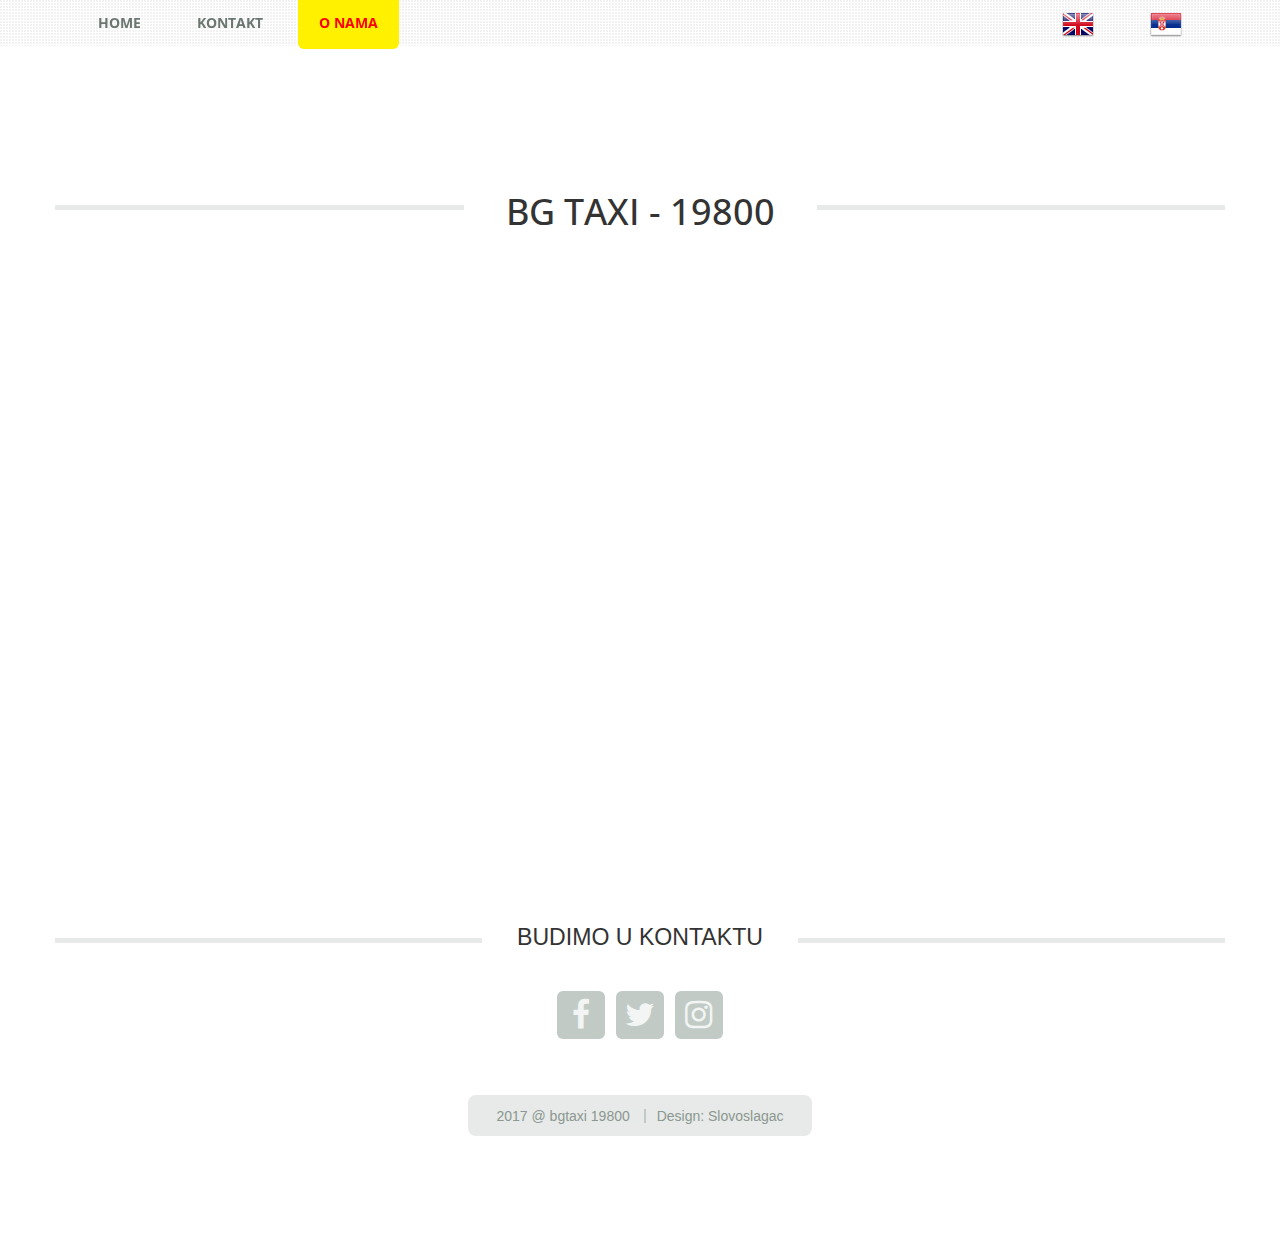
==== about.html @ 606e2526 "initial commit model" ====
<!DOCTYPE HTML>
<!--
	TXT by HTML5 UP
	html5up.net | @ajlkn
	Free for personal and commercial use under the CCA 3.0 license (html5up.net/license)
-->
<html>
<head>
    <title>BG Taxi - 19800</title>
    <meta charset="utf-8"/>
    <link rel="icon" href="images/icon-sivi.png">
    <meta name="viewport" content="width=device-width, initial-scale=1"/>
    <link rel="stylesheet" href="assets/css/main.css"/>
    <link rel="stylesheet" href="assets/css/bootstrap.min.css"/>
    <link rel="stylesheet" href="assets/css/new.css"/>
</head>
<body>
<div id="page-wrapper">

    <!-- Header -->
    <header id="header">
        <div class="logo container">
            <div>
                <h1><a href="index.html" id="logo">BG TAXI - 19800</a></h1>
            </div>
        </div>
    </header>

    <!-- Nav -->
    <nav id="nav">
        <div class="container">
            <ul>
                <li class="pull-left"><a href="index.html">Home</a></li>
                <li class="pull-left"><a href="contact.html">Kontakt</a></li>
                <li class="current pull-left"><a href="about.html">O Nama</a></li>
                <li class="pull-right"><a href="index.html"><img src="images/rs.png"></a></li>
                <li class="pull-right"><a href="#"> <img src="images/uk.png"></a></li>
            </ul>
        </div>
    </nav>

    <!-- Main -->
    <div id="page-wrapper">
        <div id="main" class="container">
            <div style="height: 350px"></div>
        </div>
    </div>

    <!-- Footer -->
    <footer id="footer" class="container">

        <div class="row 200%">
            <div class="12u">

                <!-- Contact -->
                <section>
                    <h2 class="major"><span>Budimo u kontaktu</span></h2>
                    <ul class="contact">
                        <li><a class="icon fa-facebook" href="#"><span class="label">Facebook</span></a></li>
                        <li><a class="icon fa-twitter" href="#"><span class="label">Twitter</span></a></li>
                        <li><a class="icon fa-instagram" href="#"><span class="label">Instagram</span></a></li>
                    </ul>
                </section>

            </div>
        </div>

        <!-- Copyright -->
        <div id="copyright">
            <ul class="menu">
                <li>2017 @ bgtaxi 19800</li>
                <li>Design: <a href="#">Slovoslagac</a></li>
            </ul>
        </div>

    </footer>

</div>

<!-- Scripts -->
<script src="assets/js/jquery.min.js"></script>
<script src="assets/js/jquery.dropotron.min.js"></script>
<script src="assets/js/skel.min.js"></script>
<script src="assets/js/skel-viewport.min.js"></script>
<script src="assets/js/util.js"></script>
<!--[if lte IE 8]>
<script src="assets/js/ie/respond.min.js"></script><![endif]-->
<script src="assets/js/main.js"></script>

</body>
</html>
---- assets/css/main.css ----
@import url("font-awesome.min.css");
@import url("https://fonts.googleapis.com/css?family=Open+Sans:400,400italic,700,700italic|Open+Sans+Condensed:700");

/*
	TXT by HTML5 UP
	html5up.net | @ajlkn
	Free for personal and commercial use under the CCA 3.0 license (html5up.net/license)
*/

/* Reset */

	html, body, div, span, applet, object, iframe, h1, h2, h3, h4, h5, h6, p, blockquote, pre, a, abbr, acronym, address, big, cite, code, del, dfn, em, img, ins, kbd, q, s, samp, small, strike, strong, sub, sup, tt, var, b, u, i, center, dl, dt, dd, ol, ul, li, fieldset, form, label, legend, table, caption, tbody, tfoot, thead, tr, th, td, article, aside, canvas, details, embed, figure, figcaption, footer, header, hgroup, menu, nav, output, ruby, section, summary, time, mark, audio, video {
		margin: 0;
		padding: 0;
		border: 0;
		font-size: 100%;
		font: inherit;
		vertical-align: baseline;
	}

	article, aside, details, figcaption, figure, footer, header, hgroup, menu, nav, section {
		display: block;
	}

	body {
		line-height: 1;
		padding-top: 65px;
	}

	ol, ul {
		list-style: none;
	}

	blockquote, q {
		quotes: none;
	}

	blockquote:before, blockquote:after, q:before, q:after {
		content: '';
		content: none;
	}

	table {
		border-collapse: collapse;
		border-spacing: 0;
	}

	body {
		-webkit-text-size-adjust: none;
	}

/* Box Model */

	*, *:before, *:after {
		-moz-box-sizing: border-box;
		-webkit-box-sizing: border-box;
		box-sizing: border-box;
	}

/* Containers */

	.container {
		margin-left: auto;
		margin-right: auto;
	}

	.container.\31 25\25 {
		width: 100%;
		max-width: 1200px;
		min-width: 960px;
	}

	.container.\37 5\25 {
		width: 720px;
	}

	.container.\35 0\25 {
		width: 480px;
	}

	.container.\32 5\25 {
		width: 240px;
	}

	.container {
		width: 960px;
	}

	@media screen and (min-width: 737px) {

		.container.\31 25\25 {
			width: 100%;
			max-width: 1500px;
			min-width: 1200px;
		}

		.container.\37 5\25 {
			width: 900px;
		}

		.container.\35 0\25 {
			width: 600px;
		}

		.container.\32 5\25 {
			width: 300px;
		}

		.container {
			width: 1200px;
		}

	}

	@media screen and (min-width: 737px) and (max-width: 1200px) {

		.container.\31 25\25 {
			width: 100%;
			max-width: 1200px;
			min-width: 960px;
		}

		.container.\37 5\25 {
			width: 720px;
		}

		.container.\35 0\25 {
			width: 480px;
		}

		.container.\32 5\25 {
			width: 240px;
		}

		.container {
			width: 960px;
		}

	}

	@media screen and (max-width: 736px) {

		.container.\31 25\25 {
			width: 100%;
			max-width: 125%;
			min-width: 100%;
		}

		.container.\37 5\25 {
			width: 75%;
		}

		.container.\35 0\25 {
			width: 50%;
		}

		.container.\32 5\25 {
			width: 25%;
		}

		.container {
			width: 100% !important;
		}

	}

/* Grid */

	.row {
		border-bottom: solid 1px transparent;
		-moz-box-sizing: border-box;
		-webkit-box-sizing: border-box;
		box-sizing: border-box;
	}

	.row > * {
		float: left;
		-moz-box-sizing: border-box;
		-webkit-box-sizing: border-box;
		box-sizing: border-box;
	}

	.row:after, .row:before {
		content: '';
		display: block;
		clear: both;
		height: 0;
	}

	.row.uniform > * > :first-child {
		margin-top: 0;
	}

	.row.uniform > * > :last-child {
		margin-bottom: 0;
	}

	.row.\30 \25 > * {
		padding: 0 0 0 0px;
	}

	.row.\30 \25 {
		margin: 0 0 -1px 0px;
	}

	.row.uniform.\30 \25 > * {
		padding: 0px 0 0 0px;
	}

	.row.uniform.\30 \25 {
		margin: 0px 0 -1px 0px;
	}

	.row > * {
		padding: 0 0 0 40px;
	}

	.row {
		margin: 0 0 -1px -40px;
	}

	.row.uniform > * {
		padding: 40px 0 0 40px;
	}

	.row.uniform {
		margin: -40px 0 -1px -40px;
	}

	.row.\32 00\25 > * {
		padding: 0 0 0 80px;
	}

	.row.\32 00\25 {
		margin: 0 0 -1px -80px;
	}

	.row.uniform.\32 00\25 > * {
		padding: 80px 0 0 80px;
	}

	.row.uniform.\32 00\25 {
		margin: -80px 0 -1px -80px;
	}

	.row.\31 50\25 > * {
		padding: 0 0 0 60px;
	}

	.row.\31 50\25 {
		margin: 0 0 -1px -60px;
	}

	.row.uniform.\31 50\25 > * {
		padding: 60px 0 0 60px;
	}

	.row.uniform.\31 50\25 {
		margin: -60px 0 -1px -60px;
	}

	.row.\35 0\25 > * {
		padding: 0 0 0 20px;
	}

	.row.\35 0\25 {
		margin: 0 0 -1px -20px;
	}

	.row.uniform.\35 0\25 > * {
		padding: 20px 0 0 20px;
	}

	.row.uniform.\35 0\25 {
		margin: -20px 0 -1px -20px;
	}

	.row.\32 5\25 > * {
		padding: 0 0 0 10px;
	}

	.row.\32 5\25 {
		margin: 0 0 -1px -10px;
	}

	.row.uniform.\32 5\25 > * {
		padding: 10px 0 0 10px;
	}

	.row.uniform.\32 5\25 {
		margin: -10px 0 -1px -10px;
	}

	.\31 2u, .\31 2u\24 {
		width: 100%;
		clear: none;
		margin-left: 0;
	}

	.\31 1u, .\31 1u\24 {
		width: 91.6666666667%;
		clear: none;
		margin-left: 0;
	}

	.\31 0u, .\31 0u\24 {
		width: 83.3333333333%;
		clear: none;
		margin-left: 0;
	}

	.\39 u, .\39 u\24 {
		width: 75%;
		clear: none;
		margin-left: 0;
	}

	.\38 u, .\38 u\24 {
		width: 66.6666666667%;
		clear: none;
		margin-left: 0;
	}

	.\37 u, .\37 u\24 {
		width: 58.3333333333%;
		clear: none;
		margin-left: 0;
	}

	.\36 u, .\36 u\24 {
		width: 50%;
		clear: none;
		margin-left: 0;
	}

	.\35 u, .\35 u\24 {
		width: 41.6666666667%;
		clear: none;
		margin-left: 0;
	}

	.\34 u, .\34 u\24 {
		width: 33.3333333333%;
		clear: none;
		margin-left: 0;
	}

	.\33 u, .\33 u\24 {
		width: 25%;
		clear: none;
		margin-left: 0;
	}

	.\32 u, .\32 u\24 {
		width: 16.6666666667%;
		clear: none;
		margin-left: 0;
	}

	.\31 u, .\31 u\24 {
		width: 8.3333333333%;
		clear: none;
		margin-left: 0;
	}

	.\31 2u\24 + *,
	.\31 1u\24 + *,
	.\31 0u\24 + *,
	.\39 u\24 + *,
	.\38 u\24 + *,
	.\37 u\24 + *,
	.\36 u\24 + *,
	.\35 u\24 + *,
	.\34 u\24 + *,
	.\33 u\24 + *,
	.\32 u\24 + *,
	.\31 u\24 + * {
		clear: left;
	}

	.\-11u {
		margin-left: 91.66667%;
	}

	.\-10u {
		margin-left: 83.33333%;
	}

	.\-9u {
		margin-left: 75%;
	}

	.\-8u {
		margin-left: 66.66667%;
	}

	.\-7u {
		margin-left: 58.33333%;
	}

	.\-6u {
		margin-left: 50%;
	}

	.\-5u {
		margin-left: 41.66667%;
	}

	.\-4u {
		margin-left: 33.33333%;
	}

	.\-3u {
		margin-left: 25%;
	}

	.\-2u {
		margin-left: 16.66667%;
	}

	.\-1u {
		margin-left: 8.33333%;
	}

	@media screen and (min-width: 737px) {

		.row > * {
			padding: 50px 0 0 50px;
		}

		.row {
			margin: -50px 0 -1px -50px;
		}

		.row.uniform > * {
			padding: 50px 0 0 50px;
		}

		.row.uniform {
			margin: -50px 0 -1px -50px;
		}

		.row.\32 00\25 > * {
			padding: 100px 0 0 100px;
		}

		.row.\32 00\25 {
			margin: -100px 0 -1px -100px;
		}

		.row.uniform.\32 00\25 > * {
			padding: 100px 0 0 100px;
		}

		.row.uniform.\32 00\25 {
			margin: -100px 0 -1px -100px;
		}

		.row.\31 50\25 > * {
			padding: 75px 0 0 75px;
		}

		.row.\31 50\25 {
			margin: -75px 0 -1px -75px;
		}

		.row.uniform.\31 50\25 > * {
			padding: 75px 0 0 75px;
		}

		.row.uniform.\31 50\25 {
			margin: -75px 0 -1px -75px;
		}

		.row.\35 0\25 > * {
			padding: 25px 0 0 25px;
		}

		.row.\35 0\25 {
			margin: -25px 0 -1px -25px;
		}

		.row.uniform.\35 0\25 > * {
			padding: 25px 0 0 25px;
		}

		.row.uniform.\35 0\25 {
			margin: -25px 0 -1px -25px;
		}

		.row.\32 5\25 > * {
			padding: 12.5px 0 0 12.5px;
		}

		.row.\32 5\25 {
			margin: -12.5px 0 -1px -12.5px;
		}

		.row.uniform.\32 5\25 > * {
			padding: 12.5px 0 0 12.5px;
		}

		.row.uniform.\32 5\25 {
			margin: -12.5px 0 -1px -12.5px;
		}

		.\31 2u\28desktop\29, .\31 2u\24\28desktop\29 {
			width: 100%;
			clear: none;
			margin-left: 0;
		}

		.\31 1u\28desktop\29, .\31 1u\24\28desktop\29 {
			width: 91.6666666667%;
			clear: none;
			margin-left: 0;
		}

		.\31 0u\28desktop\29, .\31 0u\24\28desktop\29 {
			width: 83.3333333333%;
			clear: none;
			margin-left: 0;
		}

		.\39 u\28desktop\29, .\39 u\24\28desktop\29 {
			width: 75%;
			clear: none;
			margin-left: 0;
		}

		.\38 u\28desktop\29, .\38 u\24\28desktop\29 {
			width: 66.6666666667%;
			clear: none;
			margin-left: 0;
		}

		.\37 u\28desktop\29, .\37 u\24\28desktop\29 {
			width: 58.3333333333%;
			clear: none;
			margin-left: 0;
		}

		.\36 u\28desktop\29, .\36 u\24\28desktop\29 {
			width: 50%;
			clear: none;
			margin-left: 0;
		}

		.\35 u\28desktop\29, .\35 u\24\28desktop\29 {
			width: 41.6666666667%;
			clear: none;
			margin-left: 0;
		}

		.\34 u\28desktop\29, .\34 u\24\28desktop\29 {
			width: 33.3333333333%;
			clear: none;
			margin-left: 0;
		}

		.\33 u\28desktop\29, .\33 u\24\28desktop\29 {
			width: 25%;
			clear: none;
			margin-left: 0;
		}

		.\32 u\28desktop\29, .\32 u\24\28desktop\29 {
			width: 16.6666666667%;
			clear: none;
			margin-left: 0;
		}

		.\31 u\28desktop\29, .\31 u\24\28desktop\29 {
			width: 8.3333333333%;
			clear: none;
			margin-left: 0;
		}

		.\31 2u\24\28desktop\29 + *,
		.\31 1u\24\28desktop\29 + *,
		.\31 0u\24\28desktop\29 + *,
		.\39 u\24\28desktop\29 + *,
		.\38 u\24\28desktop\29 + *,
		.\37 u\24\28desktop\29 + *,
		.\36 u\24\28desktop\29 + *,
		.\35 u\24\28desktop\29 + *,
		.\34 u\24\28desktop\29 + *,
		.\33 u\24\28desktop\29 + *,
		.\32 u\24\28desktop\29 + *,
		.\31 u\24\28desktop\29 + * {
			clear: left;
		}

		.\-11u\28desktop\29 {
			margin-left: 91.66667%;
		}

		.\-10u\28desktop\29 {
			margin-left: 83.33333%;
		}

		.\-9u\28desktop\29 {
			margin-left: 75%;
		}

		.\-8u\28desktop\29 {
			margin-left: 66.66667%;
		}

		.\-7u\28desktop\29 {
			margin-left: 58.33333%;
		}

		.\-6u\28desktop\29 {
			margin-left: 50%;
		}

		.\-5u\28desktop\29 {
			margin-left: 41.66667%;
		}

		.\-4u\28desktop\29 {
			margin-left: 33.33333%;
		}

		.\-3u\28desktop\29 {
			margin-left: 25%;
		}

		.\-2u\28desktop\29 {
			margin-left: 16.66667%;
		}

		.\-1u\28desktop\29 {
			margin-left: 8.33333%;
		}

	}

	@media screen and (min-width: 737px) and (max-width: 1200px) {

		.row > * {
			padding: 25px 0 0 25px;
		}

		.row {
			margin: -25px 0 -1px -25px;
		}

		.row.uniform > * {
			padding: 25px 0 0 25px;
		}

		.row.uniform {
			margin: -25px 0 -1px -25px;
		}

		.row.\32 00\25 > * {
			padding: 50px 0 0 50px;
		}

		.row.\32 00\25 {
			margin: -50px 0 -1px -50px;
		}

		.row.uniform.\32 00\25 > * {
			padding: 50px 0 0 50px;
		}

		.row.uniform.\32 00\25 {
			margin: -50px 0 -1px -50px;
		}

		.row.\31 50\25 > * {
			padding: 37.5px 0 0 37.5px;
		}

		.row.\31 50\25 {
			margin: -37.5px 0 -1px -37.5px;
		}

		.row.uniform.\31 50\25 > * {
			padding: 37.5px 0 0 37.5px;
		}

		.row.uniform.\31 50\25 {
			margin: -37.5px 0 -1px -37.5px;
		}

		.row.\35 0\25 > * {
			padding: 12.5px 0 0 12.5px;
		}

		.row.\35 0\25 {
			margin: -12.5px 0 -1px -12.5px;
		}

		.row.uniform.\35 0\25 > * {
			padding: 12.5px 0 0 12.5px;
		}

		.row.uniform.\35 0\25 {
			margin: -12.5px 0 -1px -12.5px;
		}

		.row.\32 5\25 > * {
			padding: 6.25px 0 0 6.25px;
		}

		.row.\32 5\25 {
			margin: -6.25px 0 -1px -6.25px;
		}

		.row.uniform.\32 5\25 > * {
			padding: 6.25px 0 0 6.25px;
		}

		.row.uniform.\32 5\25 {
			margin: -6.25px 0 -1px -6.25px;
		}

		.\31 2u\28tablet\29, .\31 2u\24\28tablet\29 {
			width: 100%;
			clear: none;
			margin-left: 0;
		}

		.\31 1u\28tablet\29, .\31 1u\24\28tablet\29 {
			width: 91.6666666667%;
			clear: none;
			margin-left: 0;
		}

		.\31 0u\28tablet\29, .\31 0u\24\28tablet\29 {
			width: 83.3333333333%;
			clear: none;
			margin-left: 0;
		}

		.\39 u\28tablet\29, .\39 u\24\28tablet\29 {
			width: 75%;
			clear: none;
			margin-left: 0;
		}

		.\38 u\28tablet\29, .\38 u\24\28tablet\29 {
			width: 66.6666666667%;
			clear: none;
			margin-left: 0;
		}

		.\37 u\28tablet\29, .\37 u\24\28tablet\29 {
			width: 58.3333333333%;
			clear: none;
			margin-left: 0;
		}

		.\36 u\28tablet\29, .\36 u\24\28tablet\29 {
			width: 50%;
			clear: none;
			margin-left: 0;
		}

		.\35 u\28tablet\29, .\35 u\24\28tablet\29 {
			width: 41.6666666667%;
			clear: none;
			margin-left: 0;
		}

		.\34 u\28tablet\29, .\34 u\24\28tablet\29 {
			width: 33.3333333333%;
			clear: none;
			margin-left: 0;
		}

		.\33 u\28tablet\29, .\33 u\24\28tablet\29 {
			width: 25%;
			clear: none;
			margin-left: 0;
		}

		.\32 u\28tablet\29, .\32 u\24\28tablet\29 {
			width: 16.6666666667%;
			clear: none;
			margin-left: 0;
		}

		.\31 u\28tablet\29, .\31 u\24\28tablet\29 {
			width: 8.3333333333%;
			clear: none;
			margin-left: 0;
		}

		.\31 2u\24\28tablet\29 + *,
		.\31 1u\24\28tablet\29 + *,
		.\31 0u\24\28tablet\29 + *,
		.\39 u\24\28tablet\29 + *,
		.\38 u\24\28tablet\29 + *,
		.\37 u\24\28tablet\29 + *,
		.\36 u\24\28tablet\29 + *,
		.\35 u\24\28tablet\29 + *,
		.\34 u\24\28tablet\29 + *,
		.\33 u\24\28tablet\29 + *,
		.\32 u\24\28tablet\29 + *,
		.\31 u\24\28tablet\29 + * {
			clear: left;
		}

		.\-11u\28tablet\29 {
			margin-left: 91.66667%;
		}

		.\-10u\28tablet\29 {
			margin-left: 83.33333%;
		}

		.\-9u\28tablet\29 {
			margin-left: 75%;
		}

		.\-8u\28tablet\29 {
			margin-left: 66.66667%;
		}

		.\-7u\28tablet\29 {
			margin-left: 58.33333%;
		}

		.\-6u\28tablet\29 {
			margin-left: 50%;
		}

		.\-5u\28tablet\29 {
			margin-left: 41.66667%;
		}

		.\-4u\28tablet\29 {
			margin-left: 33.33333%;
		}

		.\-3u\28tablet\29 {
			margin-left: 25%;
		}

		.\-2u\28tablet\29 {
			margin-left: 16.66667%;
		}

		.\-1u\28tablet\29 {
			margin-left: 8.33333%;
		}

	}

	@media screen and (max-width: 736px) {

		.row > * {
			padding: 20px 0 0 20px;
		}

		.row {
			margin: -20px 0 -1px -20px;
		}

		.row.uniform > * {
			padding: 20px 0 0 20px;
		}

		.row.uniform {
			margin: -20px 0 -1px -20px;
		}

		.row.\32 00\25 > * {
			padding: 40px 0 0 40px;
		}

		.row.\32 00\25 {
			margin: -40px 0 -1px -40px;
		}

		.row.uniform.\32 00\25 > * {
			padding: 40px 0 0 40px;
		}

		.row.uniform.\32 00\25 {
			margin: -40px 0 -1px -40px;
		}

		.row.\31 50\25 > * {
			padding: 30px 0 0 30px;
		}

		.row.\31 50\25 {
			margin: -30px 0 -1px -30px;
		}

		.row.uniform.\31 50\25 > * {
			padding: 30px 0 0 30px;
		}

		.row.uniform.\31 50\25 {
			margin: -30px 0 -1px -30px;
		}

		.row.\35 0\25 > * {
			padding: 10px 0 0 10px;
		}

		.row.\35 0\25 {
			margin: -10px 0 -1px -10px;
		}

		.row.uniform.\35 0\25 > * {
			padding: 10px 0 0 10px;
		}

		.row.uniform.\35 0\25 {
			margin: -10px 0 -1px -10px;
		}

		.row.\32 5\25 > * {
			padding: 5px 0 0 5px;
		}

		.row.\32 5\25 {
			margin: -5px 0 -1px -5px;
		}

		.row.uniform.\32 5\25 > * {
			padding: 5px 0 0 5px;
		}

		.row.uniform.\32 5\25 {
			margin: -5px 0 -1px -5px;
		}

		.\31 2u\28mobile\29, .\31 2u\24\28mobile\29 {
			width: 100%;
			clear: none;
			margin-left: 0;
		}

		.\31 1u\28mobile\29, .\31 1u\24\28mobile\29 {
			width: 91.6666666667%;
			clear: none;
			margin-left: 0;
		}

		.\31 0u\28mobile\29, .\31 0u\24\28mobile\29 {
			width: 83.3333333333%;
			clear: none;
			margin-left: 0;
		}

		.\39 u\28mobile\29, .\39 u\24\28mobile\29 {
			width: 75%;
			clear: none;
			margin-left: 0;
		}

		.\38 u\28mobile\29, .\38 u\24\28mobile\29 {
			width: 66.6666666667%;
			clear: none;
			margin-left: 0;
		}

		.\37 u\28mobile\29, .\37 u\24\28mobile\29 {
			width: 58.3333333333%;
			clear: none;
			margin-left: 0;
		}

		.\36 u\28mobile\29, .\36 u\24\28mobile\29 {
			width: 50%;
			clear: none;
			margin-left: 0;
		}

		.\35 u\28mobile\29, .\35 u\24\28mobile\29 {
			width: 41.6666666667%;
			clear: none;
			margin-left: 0;
		}

		.\34 u\28mobile\29, .\34 u\24\28mobile\29 {
			width: 33.3333333333%;
			clear: none;
			margin-left: 0;
		}

		.\33 u\28mobile\29, .\33 u\24\28mobile\29 {
			width: 25%;
			clear: none;
			margin-left: 0;
		}

		.\32 u\28mobile\29, .\32 u\24\28mobile\29 {
			width: 16.6666666667%;
			clear: none;
			margin-left: 0;
		}

		.\31 u\28mobile\29, .\31 u\24\28mobile\29 {
			width: 8.3333333333%;
			clear: none;
			margin-left: 0;
		}

		.\31 2u\24\28mobile\29 + *,
		.\31 1u\24\28mobile\29 + *,
		.\31 0u\24\28mobile\29 + *,
		.\39 u\24\28mobile\29 + *,
		.\38 u\24\28mobile\29 + *,
		.\37 u\24\28mobile\29 + *,
		.\36 u\24\28mobile\29 + *,
		.\35 u\24\28mobile\29 + *,
		.\34 u\24\28mobile\29 + *,
		.\33 u\24\28mobile\29 + *,
		.\32 u\24\28mobile\29 + *,
		.\31 u\24\28mobile\29 + * {
			clear: left;
		}

		.\-11u\28mobile\29 {
			margin-left: 91.66667%;
		}

		.\-10u\28mobile\29 {
			margin-left: 83.33333%;
		}

		.\-9u\28mobile\29 {
			margin-left: 75%;
		}

		.\-8u\28mobile\29 {
			margin-left: 66.66667%;
		}

		.\-7u\28mobile\29 {
			margin-left: 58.33333%;
		}

		.\-6u\28mobile\29 {
			margin-left: 50%;
		}

		.\-5u\28mobile\29 {
			margin-left: 41.66667%;
		}

		.\-4u\28mobile\29 {
			margin-left: 33.33333%;
		}

		.\-3u\28mobile\29 {
			margin-left: 25%;
		}

		.\-2u\28mobile\29 {
			margin-left: 16.66667%;
		}

		.\-1u\28mobile\29 {
			margin-left: 8.33333%;
		}

	}

/* Basic */

	body {
		background: #f2f5f3;
		font-family: 'Open Sans', sans-serif;
		font-weight: 400;
		color: #6b7770;
		font-size: 11.5pt;
		line-height: 2em;
	}

		body.is-loading * {
			-moz-transition: none !important;
			-webkit-transition: none !important;
			-ms-transition: none !important;
			transition: none !important;
			-moz-animation: none !important;
			-webkit-animation: none !important;
			-ms-animation: none !important;
			animation: none !important;
		}

	input, textarea, select {
		font-family: 'Open Sans', sans-serif;
		font-weight: 400;
		color: #6b7770;
		font-size: 11.5pt;
		line-height: 2em;
	}

	h1, h2, h3, h4, h5, h6 {
		font-family: 'Open Sans Condensed', sans-serif;
		font-weight: 700;
		text-transform: uppercase;
		color: #6b7770;
	}

	h1 a, h2 a, h3 a, h4 a, h5 a, h6 a {
		text-decoration: none;
		color: inherit;
	}

	h2.major {
		position: relative;
		border-top: solid 5px #e7eae8;
	}

		h2.major span {
			background: #fff;
			position: relative;
			display: inline-block;
		}

	a {
		color: #006376;
		text-decoration: underline;
	}

		a:hover {
			text-decoration: none;
		}

	b, strong {
		font-weight: 700;
		color: #6b7770;
	}

	i, em {
		font-style: italic;
	}

	br.clear {
		clear: both;
	}

	sub {
		position: relative;
		top: 0.5em;
		font-size: 0.8em;
	}

	sup {
		position: relative;
		top: -0.5em;
		font-size: 0.8em;
	}

	hr {
		border: 0;
		border-top: solid 2px #E7EAE8;
		margin: 0 0 3em 0;
	}

	blockquote {
		border-left: solid 5px #E7EAE8;
		padding: 1em 0 1em 1.5em;
		font-style: italic;
	}

	p, ul, ol, dl, table {
		margin-bottom: 3em;
	}

/* Section/Article */

	section, article {
		margin-bottom: 6em;
	}

		section > :last-child, section:last-child, article > :last-child, article:last-child {
			margin-bottom: 0;
		}

	header > p {
		display: block;
		font-family: 'Open Sans Condensed', sans-serif;
		font-weight: 700;
		text-transform: uppercase;
		color: #c1cac5;
	}

/* Image */

	.image {
		position: relative;
		display: inline-block;
		border-radius: 8px;
	}

		.image img {
			display: block;
			width: 100%;
			border-radius: 8px;
		}

		.image:before {
			content: '';
			position: absolute;
			left: 0;
			top: 0;
			width: 100%;
			height: 100%;
			background: url("images/overlay.png");
			border-radius: 8px;
		}

		.image.fit {
			display: block;
			width: 100%;
		}

		.image.featured {
			display: block;
			width: 100%;
			margin: 0 0 2em 0;
		}

		.image.left {
			float: left;
			margin: 0 2em 2em 0;
		}

		.image.centered {
			display: block;
			margin: 0 0 2em 0;
		}

			.image.centered img {
				margin: 0 auto;
				width: auto;
			}

/* Button */

	input[type="button"],
	input[type="submit"],
	input[type="reset"],
	button,
	.button {
		-webkit-appearance: none;
		display: inline-block;
		font-family: 'Open Sans Condensed', sans-serif;
		font-weight: 700;
		text-transform: uppercase;
		text-decoration: none;
		background: #b1ddab;
		color: #fff;
		border: 0;
		line-height: 1em;
		border-radius: 8px;
		outline: 0;
		cursor: pointer;
		-moz-transition: background-color .2s ease-in-out;
		-webkit-transition: background-color .2s ease-in-out;
		-o-transition: background-color .2s ease-in-out;
		-ms-transition: background-color .2s ease-in-out;
		transition: background-color .2s ease-in-out;
	}

		input[type="button"]:hover,
		input[type="submit"]:hover,
		input[type="reset"]:hover,
		button:hover,
		.button:hover {
			background: #c1edbb;
		}

		input[type="button"]:active,
		input[type="submit"]:active,
		input[type="reset"]:active,
		button:active,
		.button:active {
			background: #a1cd9b;
		}

		input[type="button"].alt,
		input[type="submit"].alt,
		input[type="reset"].alt,
		button.alt,
		.button.alt {
			background: #c1cac5;
		}

			input[type="button"].alt:hover,
			input[type="submit"].alt:hover,
			input[type="reset"].alt:hover,
			button.alt:hover,
			.button.alt:hover {
				background: #ccd5d0;
			}

			input[type="button"].alt:active,
			input[type="submit"].alt:active,
			input[type="reset"].alt:active,
			button.alt:active,
			.button.alt:active {
				background: #b1bab5;
			}

/* List */

	ul.default {
		list-style: disc;
		padding-left: 1em;
	}

		ul.default li {
			padding-left: 0.5em;
		}

	ul.divided > li {
		border-top: solid 2px #e7eae8;
		padding-top: 2.35em;
		margin-top: 2.35em;
	}

		ul.divided > li:first-child {
			border-top: 0;
			padding-top: 0;
			margin-top: 0;
		}

	ul.actions li {
		display: inline-block;
		margin: 0 0 0 1em;
	}

		ul.actions li:first-child {
			margin-left: 0;
		}

	ul.contact {
		cursor: default;
	}

		ul.contact li {
			-moz-transition: top .15s ease-in-out;
			-webkit-transition: top .15s ease-in-out;
			-ms-transition: top .15s ease-in-out;
			transition: top .15s ease-in-out;
			position: relative;
			display: inline-block;
			margin: 0 0.25em 0 0.25em;
			top: 0;
		}

			ul.contact li a {
				-moz-transition: background-color .2s ease-in-out;
				-webkit-transition: background-color .2s ease-in-out;
				-ms-transition: background-color .2s ease-in-out;
				transition: background-color .2s ease-in-out;
				display: block;
				position: relative;
				width: 48px;
				height: 48px;
				border-radius: 6px;
				outline: 0;
				background: #c1cac5;
				text-align: center;
			}

				ul.contact li a:before {
					color: #f2f5f3;
					font-size: 32px;
					line-height: 48px;
				}

			ul.contact li:hover {
				top: -5px;
			}

				ul.contact li:hover a.fa-facebook {
					background-color: #3C5A98;
				}

				ul.contact li:hover a.fa-twitter {
					background-color: #2DAAE4;
				}

				ul.contact li:hover a.fa-dribbble {
					background-color: #C4376B;
				}

				ul.contact li:hover a.fa-linkedin {
					background-color: #006599;
				}

				ul.contact li:hover a.fa-instagram {
					background-color: #2E5E86;
				}

				ul.contact li:hover a.fa-google-plus {
					background-color: #DA2713;
				}

			ul.contact li:active {
				top: 0;
			}

	ul.special {
		cursor: default;
	}

		ul.special li {
			-moz-transition: top .15s ease-in-out;
			-webkit-transition: top .15s ease-in-out;
			-ms-transition: top .15s ease-in-out;
			transition: top .15s ease-in-out;
			position: relative;
			display: inline-block;
			margin: 0 1.5em 0 1.5em;
			top: 0;
		}

			ul.special li:hover {
				top: -10px;
			}

				ul.special li:hover a {
					background: #b9d2ce;
				}

		ul.special a {
			-moz-transition: background-color .2s ease-in-out;
			-webkit-transition: background-color .2s ease-in-out;
			-ms-transition: background-color .2s ease-in-out;
			transition: background-color .2s ease-in-out;
			display: block;
			position: relative;
			background: #c1cac5;
			width: 12em;
			height: 12em;
			border-radius: 6em;
			outline: 0;
		}

			ul.special a:before {
				position: absolute;
				width: 128px;
				height: 128px;
				font-size: 96px;
				line-height: 128px;
				left: 50%;
				top: 50%;
				margin-top: -64px;
				margin-left: -64px;
				color: #fff;
				text-align: center;
			}

	ul.meta {
		font-size: 0.85em;
		color: #a1aaa5;
	}

		ul.meta li {
			position: relative;
			display: inline-block;
			margin-left: 1em;
		}

			ul.meta li a {
				color: inherit;
				outline: 0;
			}

			ul.meta li:first-child {
				margin-left: 0;
			}

			ul.meta li:before {
				opacity: 0.5;
				cursor: default;
				margin-right: 0.5em;
			}

	ul.menu li {
		border-left: solid 1px #E7EAE8;
		display: inline-block;
		padding: 0 0 0 0.75em;
		margin: 0 0 0 0.75em;
	}

		ul.menu li:first-child {
			border-left: 0;
			margin-left: 0;
			padding-left: 0;
		}

	ol.default {
		list-style: decimal;
		padding-left: 1.25em;
	}

		ol.default li {
			padding-left: 0.25em;
		}

/* Forms */

	form label {
		display: block;
		margin: 0 0 1em 0;
		font-family: 'Open Sans Condensed', sans-serif;
		font-weight: 700;
		text-transform: uppercase;
		color: #6b7770;
	}

	form input[type="text"],
	form input[type="email"],
	form input[type="password"],
	form select,
	form textarea {
		-webkit-appearance: none;
		display: block;
		width: 100%;
		border-radius: 8px;
		border: solid 2px #E7EAE8;
	}

		form input[type="text"]:focus,
		form input[type="email"]:focus,
		form input[type="password"]:focus,
		form select:focus,
		form textarea:focus {
			border-color: #a1cd9b;
		}

	form input[type="text"],
	form input[type="email"],
	form input[type="password"],
	form select {
		line-height: 3em;
		padding: 0 1em;
	}

	form textarea {
		min-height: 9em;
		padding: 1em;
	}

	form .formerize-placeholder {
		color: #555 !important;
	}

	form ::-webkit-input-placeholder {
		color: #555 !important;
	}

	form :-moz-placeholder {
		color: #555 !important;
	}

	form ::-moz-placeholder {
		color: #555 !important;
	}

	form :-ms-input-placeholder {
		color: #555 !important;
	}

	form ::-moz-focus-inner {
		border: 0;
	}

/* Tables */

	table {
		width: 100%;
	}

		table.default {
			width: 100%;
		}

			table.default tr {
				border-top: solid 2px #E7EAE8;
			}

				table.default tr:first-child {
					border-top: 0;
				}

			table.default td {
				padding: 0.5em 1em 0.5em 1em;
			}

			table.default th {
				text-align: left;
				padding: 0.5em 1em 0.5em 1em;
				margin: 0 0 1em 0;
				font-family: 'Open Sans Condensed', sans-serif;
				font-weight: 700;
				text-transform: uppercase;
				color: #6b7770;
			}

			table.default thead {
				background: #E7EAE8;
				color: #fff;
			}

/* Box */

	.box.highlight {
		text-align: center;
	}

/* Icons */

	.icon {
		position: relative;
		text-decoration: none;
	}

		.icon:before {
			-moz-osx-font-smoothing: grayscale;
			-webkit-font-smoothing: antialiased;
			font-family: FontAwesome;
			font-style: normal;
			font-weight: normal;
			text-transform: none !important;
		}

		.icon > .label {
			display: none;
		}

/* Wrappers */

	#banner-wrapper {
		position: relative;
		background-image: url("images/overlay.png"), url("images/overlay.png"), url("../../images/banner.jpg");
		background-position: top left, top left, center center;
		background-repeat: repeat, repeat, no-repeat;
		background-size: auto, auto, cover;
		z-index: 1;
	}

	#main-wrapper {
		background: #fff;
		border-top: solid 2px #FFF100;
		border-bottom: solid 5px #FFF100;

	}

/* Banner */

	#banner {
		position: relative;
		background-color: rgba(21, 28, 23, 0.85);
		background-image: url("images/overlay.png"), url("images/highlight.png");
		background-position: top left, center center;
		background-size: auto, 100% 250%;
		background-repeat: repeat, no-repeat;
		text-align: center;
		margin: 0;
	}

		#banner h2 {
			color: #fff;
		}

		#banner p {
			display: block;
			font-family: 'Open Sans Condensed', sans-serif;
			font-weight: 700;
			text-transform: uppercase;
			color: #575d59;
		}

		#banner .button {
			-moz-transition: border-color .2s ease-in-out, color .2s ease-in-out;
			-webkit-transition: border-color .2s ease-in-out, color .2s ease-in-out;
			-ms-transition: border-color .2s ease-in-out, color .2s ease-in-out;
			transition: border-color .2s ease-in-out, color .2s ease-in-out;
			color: #b4b7b5;
			background: transparent !important;
			border: solid 4px #575d59;
			border-color: rgba(87, 93, 89, 0.35);
			border-radius: 16px;
		}

			#banner .button:hover {
				color: #e4e7e5;
				border-color: rgba(87, 93, 89, 0.75);
			}

			#banner .button:active {
				color: #fff;
				border-color: #616763;
			}

/* Footer */

	#footer a {
		color: inherit;
	}



/* Copyright */

	#copyright {
		display: inline-block;
		background: #e7eae8;
		padding: 0.75em 2em 0.75em 2em;
		border-radius: 8px;
		color: #8b9790;
	}

		#copyright a {
			color: inherit;
		}

		#copyright .menu {
			margin: 0;
		}

			#copyright .menu li {
				border-color: #C1CAC5;
				border-width: 2px;
				line-height: 1em;
			}

/* Desktop */

	@media screen and (min-width: 737px) {

		/* Basic */

			h1, h2, h3, h4, h5, h6 {
				margin: 0 0 0.5em 0;
			}

			h2 {
				font-size: 1.65em;
			}

				h2.major {
					font-size: 1.65em;
					text-align: center;
					margin: 0 0 3em 0;
				}

					h2.major span {
						top: -0.775em;
						padding: 0 1.5em 0 1.5em;
					}

			h3, h4 {
				font-size: 1.25em;
			}

		/* Button */

			input[type="button"],
			input[type="submit"],
			input[type="reset"],
			button,
			.button {
				font-size: 1.25em;
				padding: 0.85em 1.85em;
			}

				input[type="button"].big,
				input[type="submit"].big,
				input[type="reset"].big,
				button.big,
				.button.big {
					font-size: 1.65em;
					padding: 0.85em 1.85em;
				}

		/* List */

			ul.actions {
				text-align: center;
				margin: 2em 0 0 0;
			}

		/* Box */

			.box.highlight .special {
				margin: 0 0 4em 0;
			}

			.box.highlight h2 {
				font-size: 3em;
				margin: 0 0 0.75em 0;
			}

			.box.highlight header > p {
				font-size: 1.65em;
				margin: 0 0 1.5em 0;
			}

			.box.feature {
				text-align: center;
			}

			.box.post header {
				margin: 0 0 2.5em 0;
			}

			.box.post h3 {
				font-size: 3em;
				margin: 0 0 0.5em 0;
			}

			.box.post header > p {
				font-size: 1.65em;
				margin: 0 0 0.5em 0;
			}

			.box.post ul.meta {
				margin: 0 0 0.5em 0;
			}

			.box.post-summary h3 {
				line-height: 1em;
				margin: 0 0 0.75em 0;
			}

			.box.post-summary .meta {
				margin: 0;
				line-height: 1em;
			}

			.box.page-content header {
				margin: 0 0 2.5em 0;
			}

			.box.page-content h2 {
				font-size: 3em;
				margin: 0 0 0.5em 0;
			}

			.box.page-content header > p {
				font-size: 1.65em;
				margin: 0 0 0.5em 0;
			}

			.box.page-content ul.meta {
				margin: 0 0 0.5em 0;
			}

		/* Sidebar + Content */

			.sidebar {
				padding-top: 0.5em;
			}

				.homepage .sidebar {
					padding-top: 0;
				}

				.sidebar h2.major {
					text-align: left;
					margin: 0 0 1em 0;
				}

					.sidebar h2.major span {
						padding-left: 0;
					}

			.content-left {
				padding-right: 2em;
			}

			.content-right {
				padding-left: 2em;
			}

		/* Wrappers */

			#banner-wrapper {
				padding: 11em 0;
			}

			#main-wrapper {
				border-top-width: 5px;
				border-bottom-width: 5px;
			}

		/* Header */

			#header {
				text-align: center;
				font-size: 2em;
				font-family: 'Open Sans Condensed', sans-serif;
				font-weight: 700;
				text-transform: uppercase;
				padding: 5em 0 2em 0;
				background: #fff;
				margin: 0 auto;
			}

				#header .logo {
					position: relative;
					text-align: center;
					border-top: solid 5px #e7eae8;
				}

					#header .logo div {
						background: #fff;
						position: relative;
						display: inline-block;
						padding: 0 1.5em 0 1.5em;
						top: -0.65em;
					}

					#header .logo h1 {
						display: inline;
					}

					#header .logo p {
						display: inline;
						color: #C1CAC5;
					}

		/* Nav */

			#nav {
				position: fixed;
				top: 0;
				left: 0;
				z-index: 1000;
				background-color: rgba(255, 255, 255, 0.95);
				background-image: url("images/overlay.png");
				width: 100%;
				height: 3.25em;
				line-height: 3.25em;
				text-align: center;
				font-family: 'Open Sans Condensed', sans-serif;
				font-weight: 700;
				text-transform: uppercase;
				cursor: default;
			}

				#nav ul {
					position: relative;
					z-index: 1001;
				}

				#nav li {
					display: inline-block;
					margin: 0 0.5em 0 0.5em;
					top: 0;
					position: relative;
					-moz-transition: top .15s ease-in-out;
					-webkit-transition: top .15s ease-in-out;
					-o-transition: top .15s ease-in-out;
					-ms-transition: top .15s ease-in-out;
					transition: top .15s ease-in-out;
				}

					#nav li > ul {
						display: none;
					}

					#nav li a, #nav li span {
						-moz-transition: background-color .075s ease-in-out, color .075s ease-in-out;
						-webkit-transition: background-color .075s ease-in-out, color .075s ease-in-out;
						-ms-transition: background-color .075s ease-in-out, color .075s ease-in-out;
						transition: background-color .075s ease-in-out, color .075s ease-in-out;
						position: relative;
						display: block;
						text-decoration: none;
						color: #6b7770;
						top: -6px;
						padding: 6px 1.5em 0.25em 1.5em;
						border-bottom-left-radius: 6px;
						border-bottom-right-radius: 6px;
						outline: 0;
					}

					#nav li:hover, #nav li.active {
						top: 3px;
					}

					#nav li:hover a, #nav li:hover span {
						background: #C1CAC5;
						color: #fff;
					}

					#nav li.active a, #nav li.active span {
						background: #C1CAC5;
						color: #fff;
					}

					#nav li.current a {
						background: #FFF100;
						color: red;
					}

			.dropotron {
				background: #6B7770;
				color: #fff;
				border-radius: 6px;
				line-height: 2.75em;
				text-align: center;
				font-family: 'Open Sans Condensed', sans-serif;
				font-weight: 700;
				text-transform: uppercase;
				padding: 1em 0;
				text-align: left;
				min-width: 14em;
				margin-top: -1em;
				box-shadow: 0 1em 2em 0 rgba(0, 0, 0, 0.1);
			}

				.dropotron li > a, .dropotron li > span {
					display: block;
					color: #D7DAD8;
					text-decoration: none;
					padding: 0 1.25em;
				}

				.dropotron li:hover > a, .dropotron li:hover > span {
					color: #fff;
					background: #7B8780;
				}

				.dropotron li.active > a, .dropotron li.active > span {
					color: #fff;
					background: #7B8780;
				}

				.dropotron li:first-child {
					border-top: 0;
				}

				.dropotron.level-0 {
					margin-top: 1em;
					font-size: 0.9em;
				}

					.dropotron.level-0:before {
						content: '';
						position: absolute;
						left: 50%;
						margin-left: -1em;
						top: -0.65em;
						border-bottom: solid 1em #6B7770;
						border-left: solid 1em transparent;
						border-right: solid 1em transparent;
					}

		/* Banner */

			#banner {
				padding: 4em 0 3.5em 0;
			}

				#banner h2 {
					font-size: 2.75em;
					margin: 0 0 0.75em 0;
				}

				#banner p {
					font-size: 1.35em;
					margin: 0 0 1.25em 0;
				}

				#banner .button {
					font-size: 1.5em;
				}

		/* Main */

			#main {
				padding: 6em 0 6em 0;
			}

		/* Footer */

			#footer {
				text-align: center;
				padding: 8em 0 8em 0;
			}

				#footer h2.major {
					margin: 0 0 1em 0;
				}

		/* Copyright */

			#copyright {
				margin: 4em 0 0 0;
			}

	}

/* Tablet */

	@media screen and (min-width: 737px) and (max-width: 1200px) {

		/* Basic */

			body {
				min-width: 960px;
				font-size: 10.25pt;
				line-height: 1.75em;
			}

			input, textarea, select {
				font-size: 10.25pt;
				line-height: 1.75em;
			}

			h2.major {
				margin: 0 0 2em 0;
			}

				h2.major span {
					top: -0.75em;
					padding: 0 1em 0 1em;
				}

		/* Wrappers */

			#banner-wrapper {
				padding: 6em 0 6em 0;
			}

			#main-wrapper {
				border-top-width: 5px;
				border-bottom-width: 5px;
			}

		/* Header */

			#header {
				padding: 4em 0 1em 0;
			}

		/* Banner */

			#banner {
				padding: 3.5em 0 3em 0;
			}

				#banner h2 {
					margin: 0 0 0.65em 0;
				}

				#banner p {
					margin: 0 0 1em 0;
				}

		/* Main */

			#main {
				padding: 3em 0 2em 0;
			}

				#main > .row {
					padding: 2em 0 2em 0;
				}

		/* Footer */

			#footer {
				text-align: center;
				padding: 4em 0 4em 0;
			}

				#footer > .row {
					padding: 2em 0 2em 0;
				}

			#footer-wrapper h2.major {
				margin: 0 0 1em 0;
			}

		/* Copyright */

			#copyright {
				margin: 0;
			}

	}

/* Mobile */

	#navPanel, #titleBar {
		display: none;
	}

	@media screen and (max-width: 736px) {

		/* Basic */

			html, body {
				overflow-x: hidden;
			}

			body, input, textarea, select {
				line-height: 1.75em;
				font-size: 10pt;
				letter-spacing: 0;
			}

			h2, h3, h4, h5, h6 {
				font-size: 1.5em;
				margin: 0 0 0.5em 0;
			}

			h2.major {
				text-align: left;
				margin: 0.775em 0 0.75em 0;
			}

				h2.major span {
					top: -0.775em;
					padding: 0 1em 0 0;
				}

			h3 {
				font-size: 1.25em;
			}

		/* Section/Article */

			section, article {
				clear: both;
				margin: 0 0 2.5em 0 !important;
			}

			header p {
				font-size: 1.5em;
				line-height: 1.5em;
			}

		/* Button */

			input[type="button"],
			input[type="submit"],
			input[type="reset"],
			button,
			.button {
				font-size: 1.5em;
				width: 100%;
				padding: 0.75em 0 0.75em 0;
				margin-top: 0.5em;
				text-align: center;
			}

		/* List */

			ul.special li {
				margin: 0.5em;
			}

				ul.special li:hover {
					top: 0;
				}

			ul.special a {
				width: 8em;
				height: 8em;
				border-radius: 4.75em;
			}

				ul.special a:before {
					font-size: 48px;
				}

			ul.contact li {
				margin: 0 0.25em 0.35em 0;
				top: 0 !important;
			}

			ul.actions li {
				display: block;
				padding: 0;
				margin: 0.75em 0 0 0;
			}

				ul.actions li:first-child {
					margin-top: 0;
				}

			ul.menu li {
				display: block;
				border: 0 !important;
				padding: 0 !important;
				margin: 0 !important;
			}

		/* Box */

			.box.highlight h2 {
				font-size: 2.25em;
				line-height: 1.25em;
				margin: 0 0 0.5em 0;
			}

			.box.highlight header > p {
				margin: 0 0 0.75em 0;
			}

			.box.highlight br {
				display: none;
			}

			.box.post-summary {
				margin: 0 !important;
			}

				.box.post-summary h3 {
					font-size: 1.25em;
				}

			.box.post h3 {
				font-size: 2.25em;
				line-height: 1.25em;
				margin: 0 0 0.5em 0;
			}

			.box.post header > p {
				margin: 0 0 0.75em 0;
			}

			.box.post ul.meta {
				margin: 0 0 0.5em 0;
			}

			.box.post header {
				margin: 0 0 3em 0;
			}

			.box.page-content h2 {
				font-size: 2.25em;
				line-height: 1.25em;
				margin: 0 0 0.5em 0;
			}

			.box.page-content header > p {
				margin: 0 0 0.75em 0;
			}

			.box.page-content ul.meta {
				margin: 0 0 0.5em 0;
			}

			.box.page-content header {
				margin: 0 0 3em 0;
			}

		/* Sidebar + Content */

			.sidebar {
				border-top: solid 2px #e7eae8;
				padding-top: 5em;
				margin-top: 5em;
				border-bottom: solid 2px #e7eae8;
				padding-bottom: 5em;
			}

				.sidebar > section {
					margin: 0 0 5em 0 !important;
				}

					.sidebar > section:last-child {
						margin: 0 !important;
					}

			.content {
				padding-top: 3em;
			}

				.homepage .content {
					padding-top: 0;
				}

		/* Wrappers */

			#banner-wrapper {
				padding: 9em 0 5em 0;
			}

			#main-wrapper {
				border-top-width: 5px;
				border-bottom-width: 5px;
			}

				.homepage #main-wrapper {
					border-top-width: 5px;
				}

		/* Header */

			#header {
				display: none;
			}

		/* Nav */

			#nav {
				display: none;
			}

		/* Banner */

			#banner {
				padding: 2.5em 20px;
				margin: 0 !important;
			}

				#banner h2 {
					font-size: 2.25em;
					line-height: 1.25em;
					margin: 0 0 0.5em 0;
				}

				#banner p {
					margin: 0 0 0.5em 0;
				}

		/* Main */

			#main {
				padding: 1em 20px 1em 20px;
			}

				#main > .row {
					padding: 2em 0 2em 0;
				}

		/* Footer */

			#footer {
				padding: 4em 20px 2em 20px;
			}

				#footer > .row {
					padding: 1em 0 1em 0;
				}

		/* Copyright */

			#copyright {
				width: 100%;
				display: block;
			}

				#copyright .menu li {
					line-height: inherit;
				}

		/* Off-Canvas Navigation */

			#page-wrapper {
				-moz-backface-visibility: hidden;
				-webkit-backface-visibility: hidden;
				-ms-backface-visibility: hidden;
				backface-visibility: hidden;
				-moz-transition: -moz-transform 0.5s ease;
				-webkit-transition: -webkit-transform 0.5s ease;
				-ms-transition: -ms-transform 0.5s ease;
				transition: transform 0.5s ease;
				padding-bottom: 1px;

			}

			#titleBar {
				-moz-backface-visibility: hidden;
				-webkit-backface-visibility: hidden;
				-ms-backface-visibility: hidden;
				backface-visibility: hidden;
				-moz-transition: -moz-transform 0.5s ease;
				-webkit-transition: -webkit-transform 0.5s ease;
				-ms-transition: -ms-transform 0.5s ease;
				transition: transform 0.5s ease;
				display: block;
				height: 44px;
				left: 0;
				position: fixed;
				top: 0;
				width: 100%;
				z-index: 10001;
				background-color: rgba(21, 38, 23, 0.8);
				background-image: url("images/overlay.png");
			}

				#titleBar .title {
					display: block;
					position: relative;
					font-family: 'Open Sans Condensed', sans-serif;
					font-weight: 700;
					text-transform: uppercase;
					font-size: 1.25em;
					line-height: 44px;
					color: #fff;
					z-index: 1000;
					text-align: center;
				}

				#titleBar .toggle {
					position: absolute;
					left: 0;
					top: 0;
					width: 80px;
					height: 60px;
					z-index: 1001;
				}

					#titleBar .toggle:before {
						display: inline-block;
						font-family: FontAwesome;
						text-decoration: none;
						font-style: normal;
						font-weight: normal;
						-webkit-font-smoothing: antialiased;
						-moz-osx-font-smoothing: grayscale;
						position: absolute;
						left: 0;
						top: 0;
						background: #b1ddab;
						width: 44px;
						height: 44px;
						content: '\f0c9';
						color: #fff;
						text-align: center;
						line-height: 44px;
						font-size: 20px;
					}

					#titleBar .toggle:active:before {
						background-color: #a1cd9b;
					}

			#navPanel {
				-moz-backface-visibility: hidden;
				-webkit-backface-visibility: hidden;
				-ms-backface-visibility: hidden;
				backface-visibility: hidden;
				-moz-transform: translateX(-275px);
				-webkit-transform: translateX(-275px);
				-ms-transform: translateX(-275px);
				transform: translateX(-275px);
				-moz-transition: -moz-transform 0.5s ease;
				-webkit-transition: -webkit-transform 0.5s ease;
				-ms-transition: -ms-transform 0.5s ease;
				transition: transform 0.5s ease;
				display: block;
				height: 100%;
				left: 0;
				overflow-y: auto;
				position: fixed;
				top: 0;
				width: 275px;
				z-index: 10002;
				background-color: #353c37;
				background-image: url("images/overlay.png"), -moz-linear-gradient(top, rgba(0, 0, 0, 0), rgba(0, 0, 0, 0.5));
				background-image: url("images/overlay.png"), -webkit-linear-gradient(top, rgba(0, 0, 0, 0), rgba(0, 0, 0, 0.5));
				background-image: url("images/overlay.png"), -ms-linear-gradient(top, rgba(0, 0, 0, 0), rgba(0, 0, 0, 0.5));
				background-image: url("images/overlay.png"), linear-gradient(top, rgba(0, 0, 0, 0), rgba(0, 0, 0, 0.5));
				background-repeat: repeat, no-repeat;
				background-size: auto, 100% 100%;
				font-family: 'Open Sans Condensed', sans-serif;
				font-weight: 700;
				text-transform: uppercase;
				font-size: 1.25em;
				box-shadow: inset -3px 0px 10px 0px rgba(0, 0, 0, 0.25);
			}

				#navPanel nav {
					position: relative;
					z-index: 1000;
				}

				#navPanel .link {
					display: block;
					color: inherit;
					text-decoration: none;
					height: 44px;
					line-height: 44px;
					padding: 0 1em 0 1em;
					color: #888;
					color: rgba(255, 255, 255, 0.5);
					border-top: solid 2px rgba(87, 93, 89, 0.15);
				}

					#navPanel .link:first-child {
						border-top: 0;
					}

				#navPanel .indent-1 {
					display: inline-block;
					width: 1em;
				}

				#navPanel .indent-2 {
					display: inline-block;
					width: 2em;
				}

				#navPanel .indent-3 {
					display: inline-block;
					width: 3em;
				}

				#navPanel .indent-4 {
					display: inline-block;
					width: 4em;
				}

				#navPanel .indent-5 {
					display: inline-block;
					width: 5em;
				}

				#navPanel .depth-0 {
					color: #fff;
				}

			body.navPanel-visible #page-wrapper {
				-moz-transform: translateX(275px);
				-webkit-transform: translateX(275px);
				-ms-transform: translateX(275px);
				transform: translateX(275px);
			}

			body.navPanel-visible #titleBar {
				-moz-transform: translateX(275px);
				-webkit-transform: translateX(275px);
				-ms-transform: translateX(275px);
				transform: translateX(275px);
			}

			body.navPanel-visible #navPanel {
				-moz-transform: translateX(0);
				-webkit-transform: translateX(0);
				-ms-transform: translateX(0);
				transform: translateX(0);
			}

	}
---- assets/css/new.css ----
.rs {
    image: url(../../images/rs.png);
}
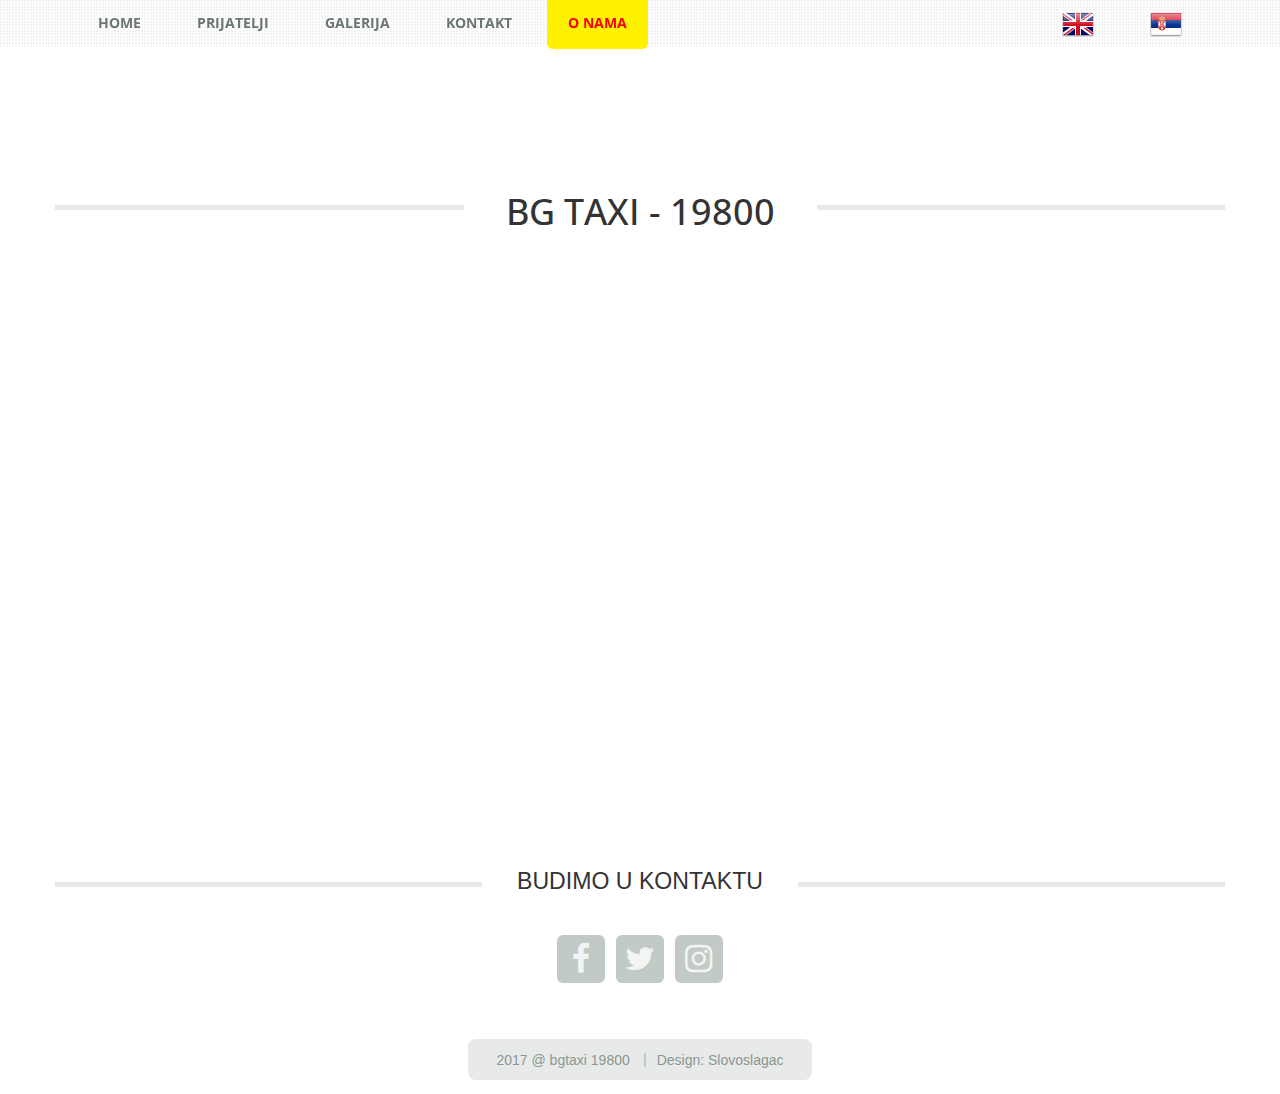
==== commit aed176c6: "no message" ====
--- a/about.html
+++ b/about.html
@@ -31,6 +31,8 @@
         <div class="container">
             <ul>
                 <li class="pull-left"><a href="index.html">Home</a></li>
+                <li class="pull-left"><a href="friends.html">Prijatelji</a></li>
+                <li class="pull-left"><a href="gallery.html">Galerija</a></li>
                 <li class="pull-left"><a href="contact.html">Kontakt</a></li>
                 <li class="current pull-left"><a href="about.html">O Nama</a></li>
                 <li class="pull-right"><a href="index.html"><img src="images/rs.png"></a></li>
--- a/assets/css/main.css
+++ b/assets/css/main.css
@@ -2087,7 +2087,7 @@
 
 			#footer {
 				text-align: center;
-				padding: 8em 0 8em 0;
+				padding: 4em 0 1em 0;
 			}
 
 				#footer h2.major {
--- a/assets/css/new.css
+++ b/assets/css/new.css
@@ -2,3 +2,130 @@
     image: url(../../images/rs.png);
 }
 
+.main_part {
+background-image: url(../../images/banner.jpg);
+/*background-color: black;*/
+}
+
+.row > .column {
+  padding: 0 8px;
+}
+
+.row:after {
+  content: "";
+  display: table;
+  clear: both;
+}
+
+.column {
+  float: left;
+  width: 25%;
+}
+
+/* The Modal (background) */
+.modal {
+  display: none;
+  position: fixed;
+  z-index: 1;
+  padding-top: 100px;
+  left: 0;
+  top: 0;
+  width: 100%;
+  height: 100%;
+  overflow: auto;
+  background-color: black;
+}
+
+/* Modal Content */
+.modal-content {
+  position: relative;
+  background-color: #fefefe;
+  margin: auto;
+  padding: 0;
+  width: 90%;
+  max-width: 1200px;
+}
+
+/* The Close Button */
+.close {
+  color: white;
+  position: absolute;
+  top: 50px;
+  right: 25px;
+  font-size: 35px;
+  font-weight: bold;
+}
+
+.close:hover,
+.close:focus {
+  color: #999;
+  text-decoration: none;
+  cursor: pointer;
+}
+
+.mySlides {
+  display: none;
+}
+
+/* Next & previous buttons */
+.prev,
+.next {
+  cursor: pointer;
+  position: absolute;
+  top: 50%;
+  width: auto;
+  padding: 16px;
+  margin-top: -50px;
+  color: white;
+  font-weight: bold;
+  font-size: 20px;
+  transition: 0.6s ease;
+  border-radius: 0 3px 3px 0;
+  user-select: none;
+  -webkit-user-select: none;
+}
+
+/* Position the "next button" to the right */
+.next {
+  right: 0;
+  border-radius: 3px 0 0 3px;
+}
+
+/* On hover, add a black background color with a little bit see-through */
+.prev:hover,
+.next:hover {
+  background-color: rgba(0, 0, 0, 0.8);
+}
+
+/* Number text (1/3 etc) */
+.numbertext {
+  color: #f2f2f2;
+  font-size: 12px;
+  padding: 8px 12px;
+  position: absolute;
+  top: 0;
+}
+
+.caption-container {
+  text-align: center;
+  background-color: black;
+  padding: 2px 16px;
+  color: white;
+}
+
+img.demo {
+  opacity: 0.6;
+}
+
+.active,
+.demo:hover {
+  opacity: 1;
+}
+
+img.hover-shadow {
+  transition: 0.3s
+}
+
+.hover-shadow:hover {
+  box-shadow: 0 4px 8px 0 rgba(0, 0, 0, 0.2), 0 6px 20px 0 rgba(0, 0, 0, 0.19)
+}